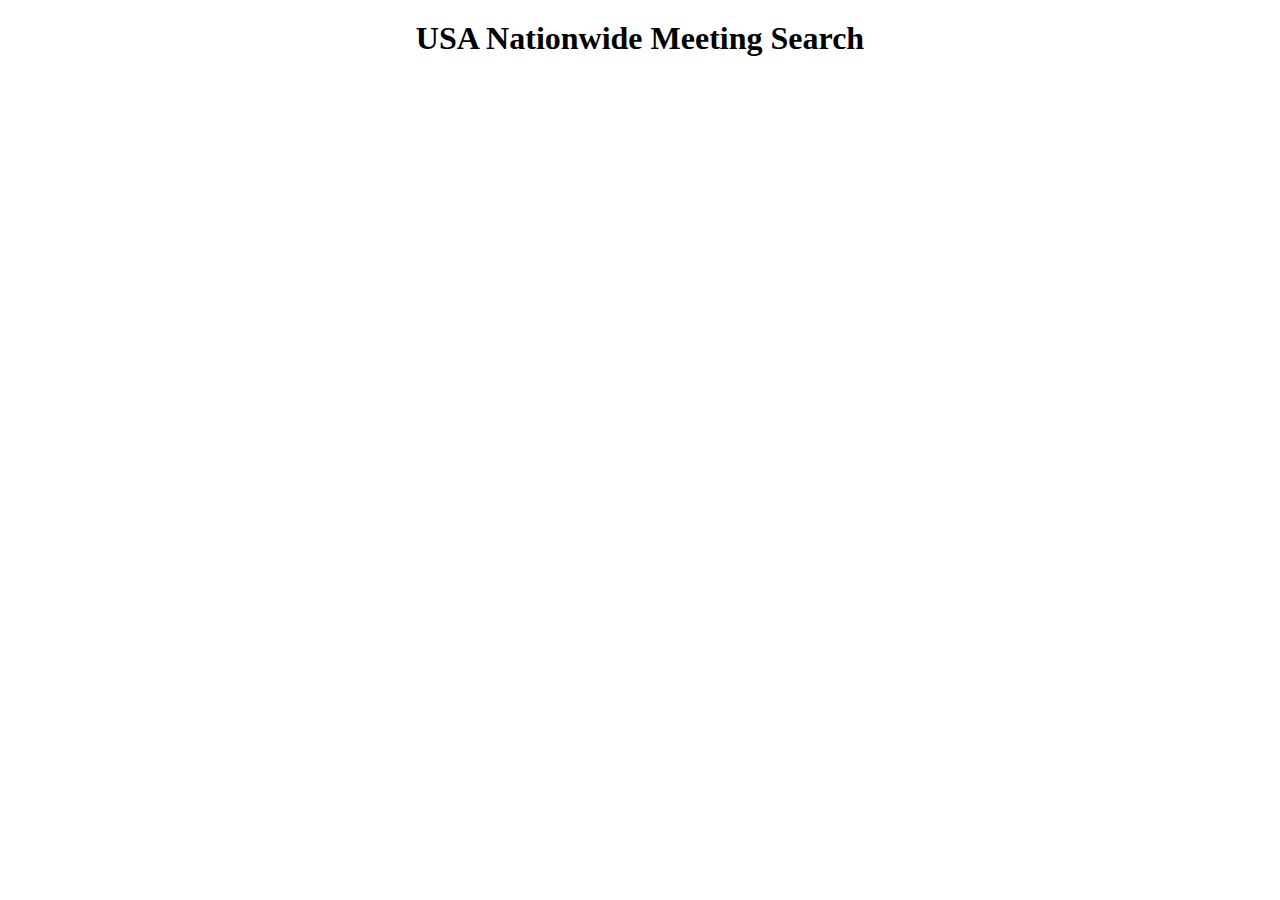
==== index.html @ c20e3dde "cleanup" ====
<!doctype html>
<html lang="en">
<head>
  <meta charset="utf-8">
  <title>USA National Meeting Search</title>
  <!-- Demo scripts -->
  <link href='https://fonts.googleapis.com/css?family=Droid+Sans' rel='stylesheet' type='text/css'>
  <script src="https://code.jquery.com/jquery-3.2.1.min.js" type="text/javascript"></script>
  <link href="jsmaps/jsmaps.css" rel="stylesheet" type="text/css" />
  <script src="jsmaps/jsmaps-libs.js" type="text/javascript"></script>
  <script src="jsmaps/jsmaps-panzoom.js"></script>
  <script src="jsmaps/jsmaps.min.js" type="text/javascript"></script>
  <script src="maps/usa.js" type="text/javascript"></script>
  <link href="map.css" rel="stylesheet" type="text/css" />
</head>
<body>
  <h1 align="center" style="margin-top: 20px;">USA Nationwide Meeting Search</h1>
  <div class="container">
    <div class="jsmaps-wrapper" id="usa-map"></div>
  </div>
  <script type="text/javascript">
    $(function() {    
      $('#usa-map').JSMaps({
        map: 'usa',
        stateClickAction: 'url',
      });
    }); 
  </script>
</body>
</html>
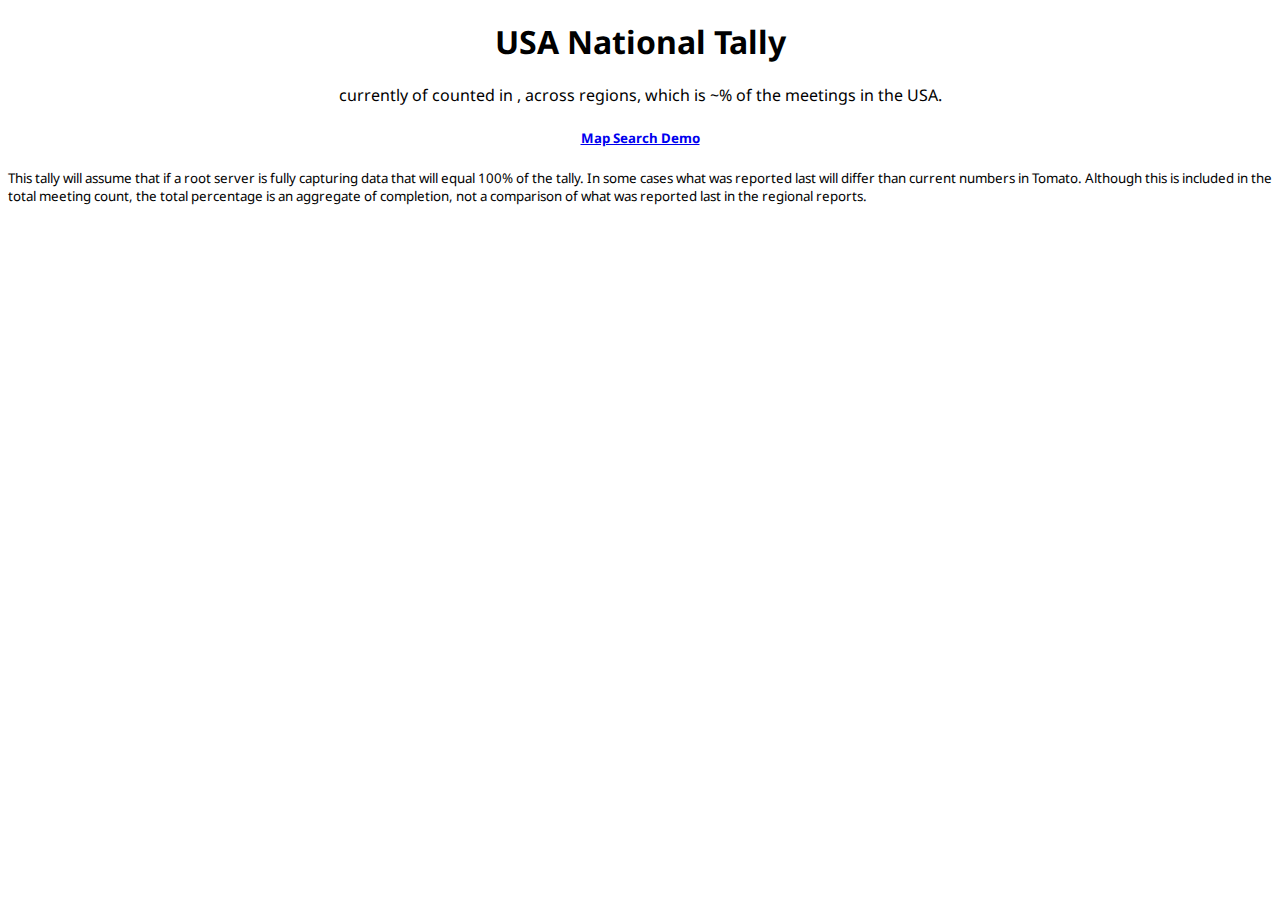
==== commit cd457182: "refactor to make tally the root site" ====
--- a/index.html
+++ b/index.html
@@ -1,30 +1,92 @@
-<!doctype html>
-<html lang="en">
-<head>
-  <meta charset="utf-8">
-  <title>USA National Meeting Search</title>
-  <!-- Demo scripts -->
-  <link href='https://fonts.googleapis.com/css?family=Droid+Sans' rel='stylesheet' type='text/css'>
-  <script src="https://code.jquery.com/jquery-3.2.1.min.js" type="text/javascript"></script>
-  <link href="jsmaps/jsmaps.css" rel="stylesheet" type="text/css" />
-  <script src="jsmaps/jsmaps-libs.js" type="text/javascript"></script>
-  <script src="jsmaps/jsmaps-panzoom.js"></script>
-  <script src="jsmaps/jsmaps.min.js" type="text/javascript"></script>
-  <script src="maps/usa.js" type="text/javascript"></script>
-  <link href="map.css" rel="stylesheet" type="text/css" />
-</head>
-<body>
-  <h1 align="center" style="margin-top: 20px;">USA Nationwide Meeting Search</h1>
-  <div class="container">
-    <div class="jsmaps-wrapper" id="usa-map"></div>
-  </div>
-  <script type="text/javascript">
-    $(function() {    
-      $('#usa-map').JSMaps({
-        map: 'usa',
-        stateClickAction: 'url',
-      });
-    }); 
-  </script>
-</body>
-</html>+<html>
+<head>
+    <link href='https://fonts.googleapis.com/css?family=Droid+Sans' rel='stylesheet' type='text/css'>
+    <style>
+        body {
+            font-family: "Droid Sans";
+        }
+    </style>
+</head>
+<body>
+<div align="center" style="margin-top: 20px;">
+    <h1>USA National Tally</h1>
+    <div style="display: block">
+        <span id="current-count"></span> currently of <span id="truth-count"></span> counted in <span class="last-count-year"></span>, across <span id="regions-count"></span> regions, which is ~<span id="pct-total"></span>% of the meetings in the USA.
+        <h5><a href="map.html">Map Search Demo</a></h5>
+        <div id="tally" style="margin-top: 20px"></div>
+    </div>
+</div>
+</body>
+<script src="croutonjs/crouton.min.js"></script>
+<script type="text/javascript">
+    var lastYearOfTruth = 2018;
+    var tomatoResults;
+    var truthTotal = 0;
+    var truth;
+    var useTomatoStub = false;
+
+    function getServiceBodyById(id) {
+        for (var i = 0; i < tomatoResults.length; i++) {
+            var service_body = tomatoResults[i];
+            if (service_body['url'] === id) {
+                return service_body;
+            }
+        }
+
+        return null;
+    }
+
+    function getTomatoData() {
+        $.ajaxSetup({timeout:30000});
+        $.getJSON(useTomatoStub ? "tally/tomatoStub.json" : "https://tomato.bmltenabled.org/rest/v1/servicebodies", function (data) {
+            tomatoResults = data['results'];
+            var tallyHtml = "<table border='1'><tr><th>Id</th><th>Service Body</th><th>" + lastYearOfTruth + " Count</th><th>Present Count</th><th>%</th></tr>";
+            var current_total = 0;
+            var completedCount = 0;
+            var pctTotal = 0;
+
+            for (var j = 0; j < truth.length; j++) {
+                var truthItem = truth[j];
+                truthTotal += truth[j]['count'];
+                var truthServiceBodyCount = truthItem['count'];
+                var currentServiceBodyCount = 0;
+                for (var t = 0; t < truthItem['tomatoIds'].length; t++) {
+                    var tomatoId = truthItem['tomatoIds'][t];
+                    var tomatoServiceBody = getServiceBodyById(tomatoId);
+                    currentServiceBodyCount += tomatoServiceBody !== null ? tomatoServiceBody['num_meetings'] : 0;
+                }
+
+                tallyHtml += "<tr><td>" + (j + 1).toString() + "</td>";
+                tallyHtml += "<td>" + truthItem['name'] + "</td>";
+                tallyHtml += "<td>" + truthServiceBodyCount.toString() + "</td>";
+                tallyHtml += "<td>" + currentServiceBodyCount.toString() + "</td>";
+                var pct = truthItem['complete'] ? 100 : Math.floor((currentServiceBodyCount / truthServiceBodyCount) * 100);
+                pctTotal += pct;
+                tallyHtml += "<td>" + pct.toString() + "</td></tr>";
+                current_total += currentServiceBodyCount;
+                completedCount += truthItem['complete'] ? 1 : 0;
+            }
+
+            var pctCalc = Math.floor((pctTotal / truth.length));
+            tallyHtml += "<tr><td colspan='2'>Totals</td>";
+            tallyHtml += "<td>" + truthTotal + "</td>";
+            tallyHtml += "<td>" + current_total + "</td>";
+            tallyHtml += "<td>" + pctCalc.toString() + "</td></tr></table>";
+            document.getElementById("tally").innerHTML = tallyHtml;
+            document.getElementById("current-count").innerText = current_total;
+            document.getElementById("truth-count").innerText = truthTotal;
+            document.getElementById("regions-count").innerText = truth.length.toString();
+            $(".last-count-year").text(lastYearOfTruth.toString());
+            document.getElementById("pct-total").innerText = pctCalc.toString();
+        });
+    }
+
+    $.getJSON("tally/" + lastYearOfTruth + ".json", function(data) {
+        truth = data;
+        getTomatoData()
+    });
+</script>
+<div style="margin-top: 20px; font-size: 10pt;">
+    This tally will assume that if a root server is fully capturing data that will equal 100% of the tally.  In some cases what was reported last will differ than current numbers in Tomato.  Although this is included in the total meeting count, the total percentage is an aggregate of completion, not a comparison of what was reported last in the <span class="last-count-year"></span> regional reports.
+</div>
+</html>
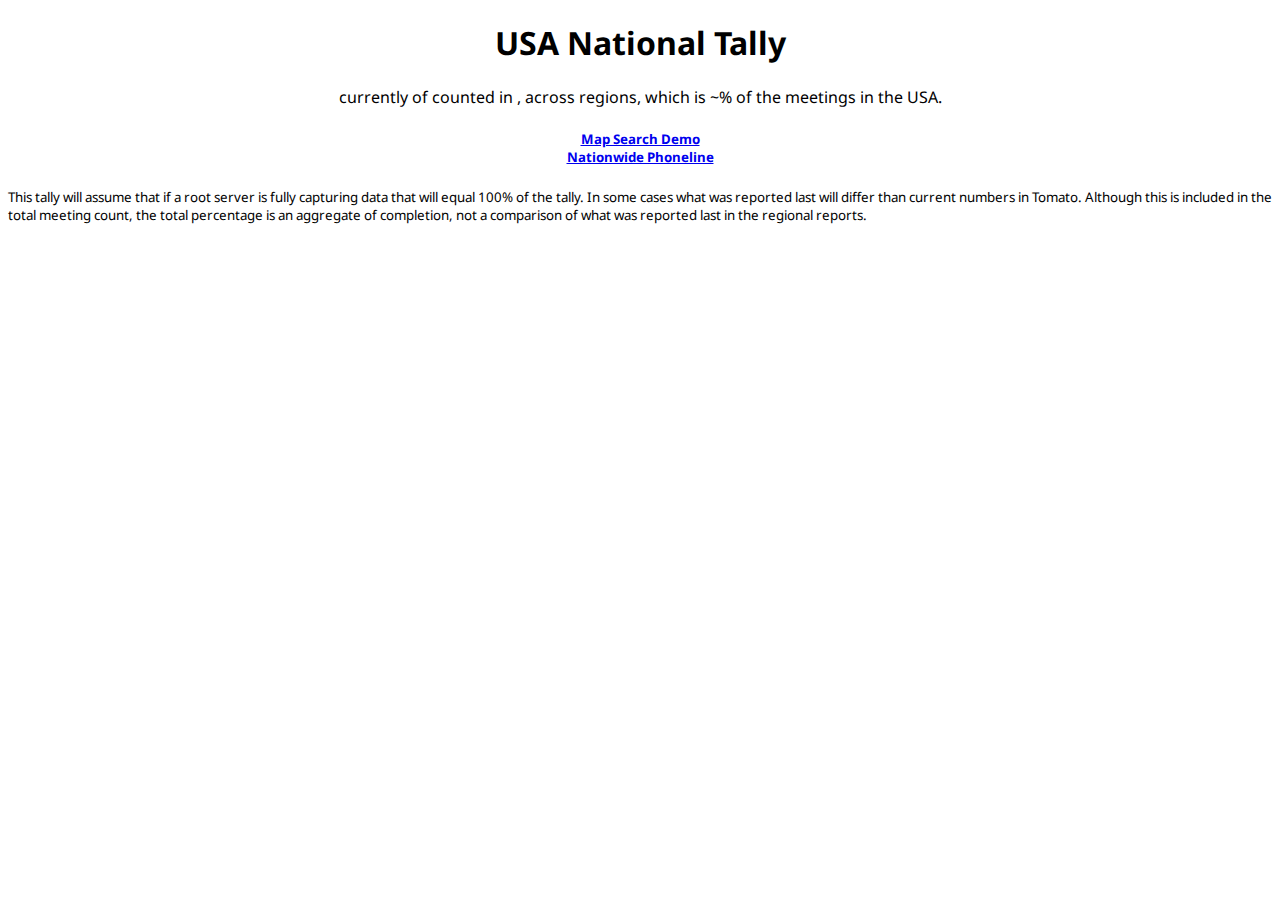
==== commit e8aa85f7: "adding doctype" ====
--- a/index.html
+++ b/index.html
@@ -1,3 +1,4 @@
+<!DOCTYPE html>
 <html>
 <head>
     <link href='https://fonts.googleapis.com/css?family=Droid+Sans' rel='stylesheet' type='text/css'>
@@ -12,7 +13,7 @@
     <h1>USA National Tally</h1>
     <div style="display: block">
         <span id="current-count"></span> currently of <span id="truth-count"></span> counted in <span class="last-count-year"></span>, across <span id="regions-count"></span> regions, which is ~<span id="pct-total"></span>% of the meetings in the USA.
-        <h5><a href="map.html">Map Search Demo</a></h5>
+        <h5><a href="map.html">Map Search Demo</a><br><a href="phoneline.html">Nationwide Phoneline</a></h5>
         <div id="tally" style="margin-top: 20px"></div>
     </div>
 </div>
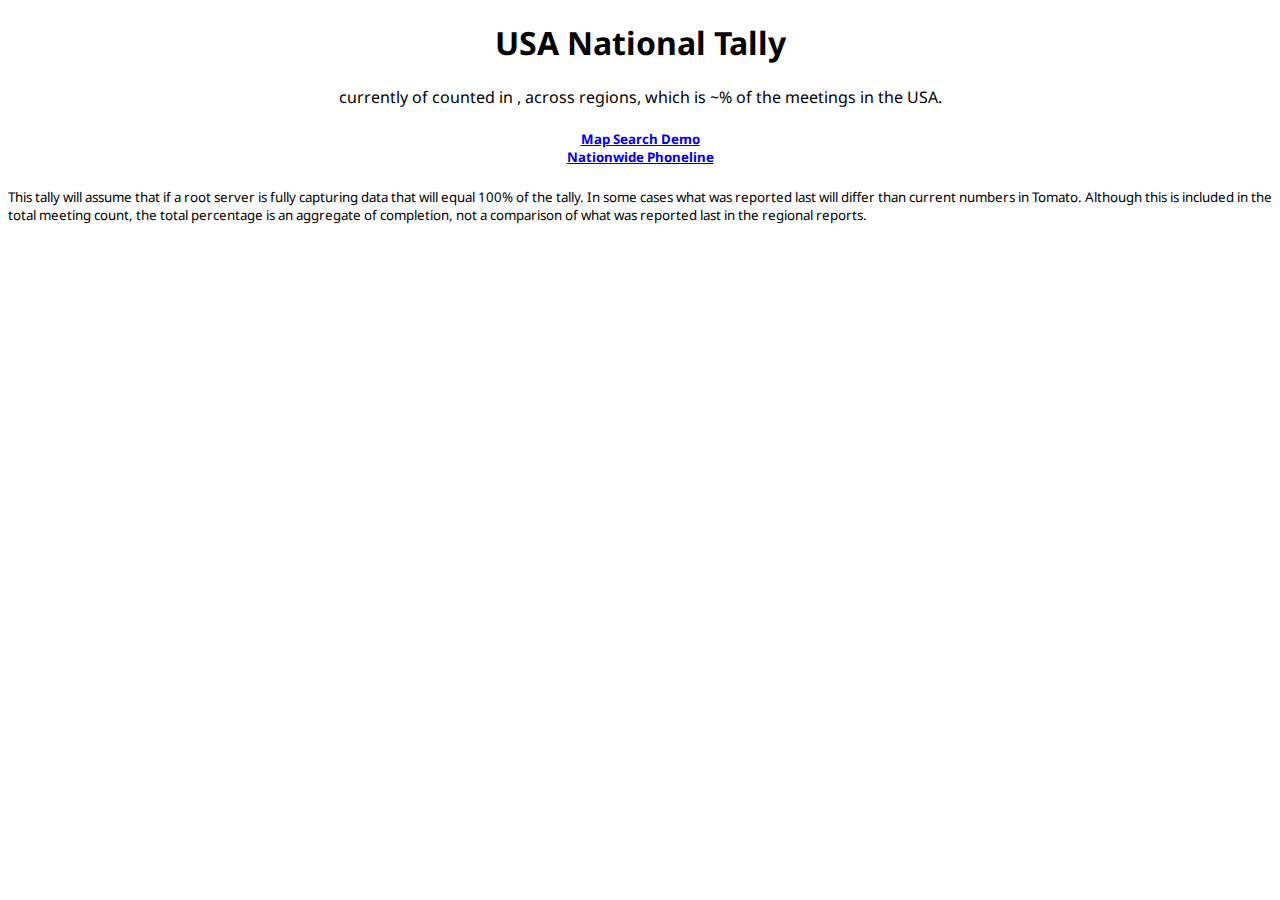
==== commit 333cad94: "updating stats for us" ====
--- a/index.html
+++ b/index.html
@@ -20,7 +20,7 @@
 </body>
 <script src="croutonjs/crouton.min.js"></script>
 <script type="text/javascript">
-    var lastYearOfTruth = 2018;
+    var lastYearOfTruth = 2020;
     var tomatoResults;
     var truthTotal = 0;
     var truth;
